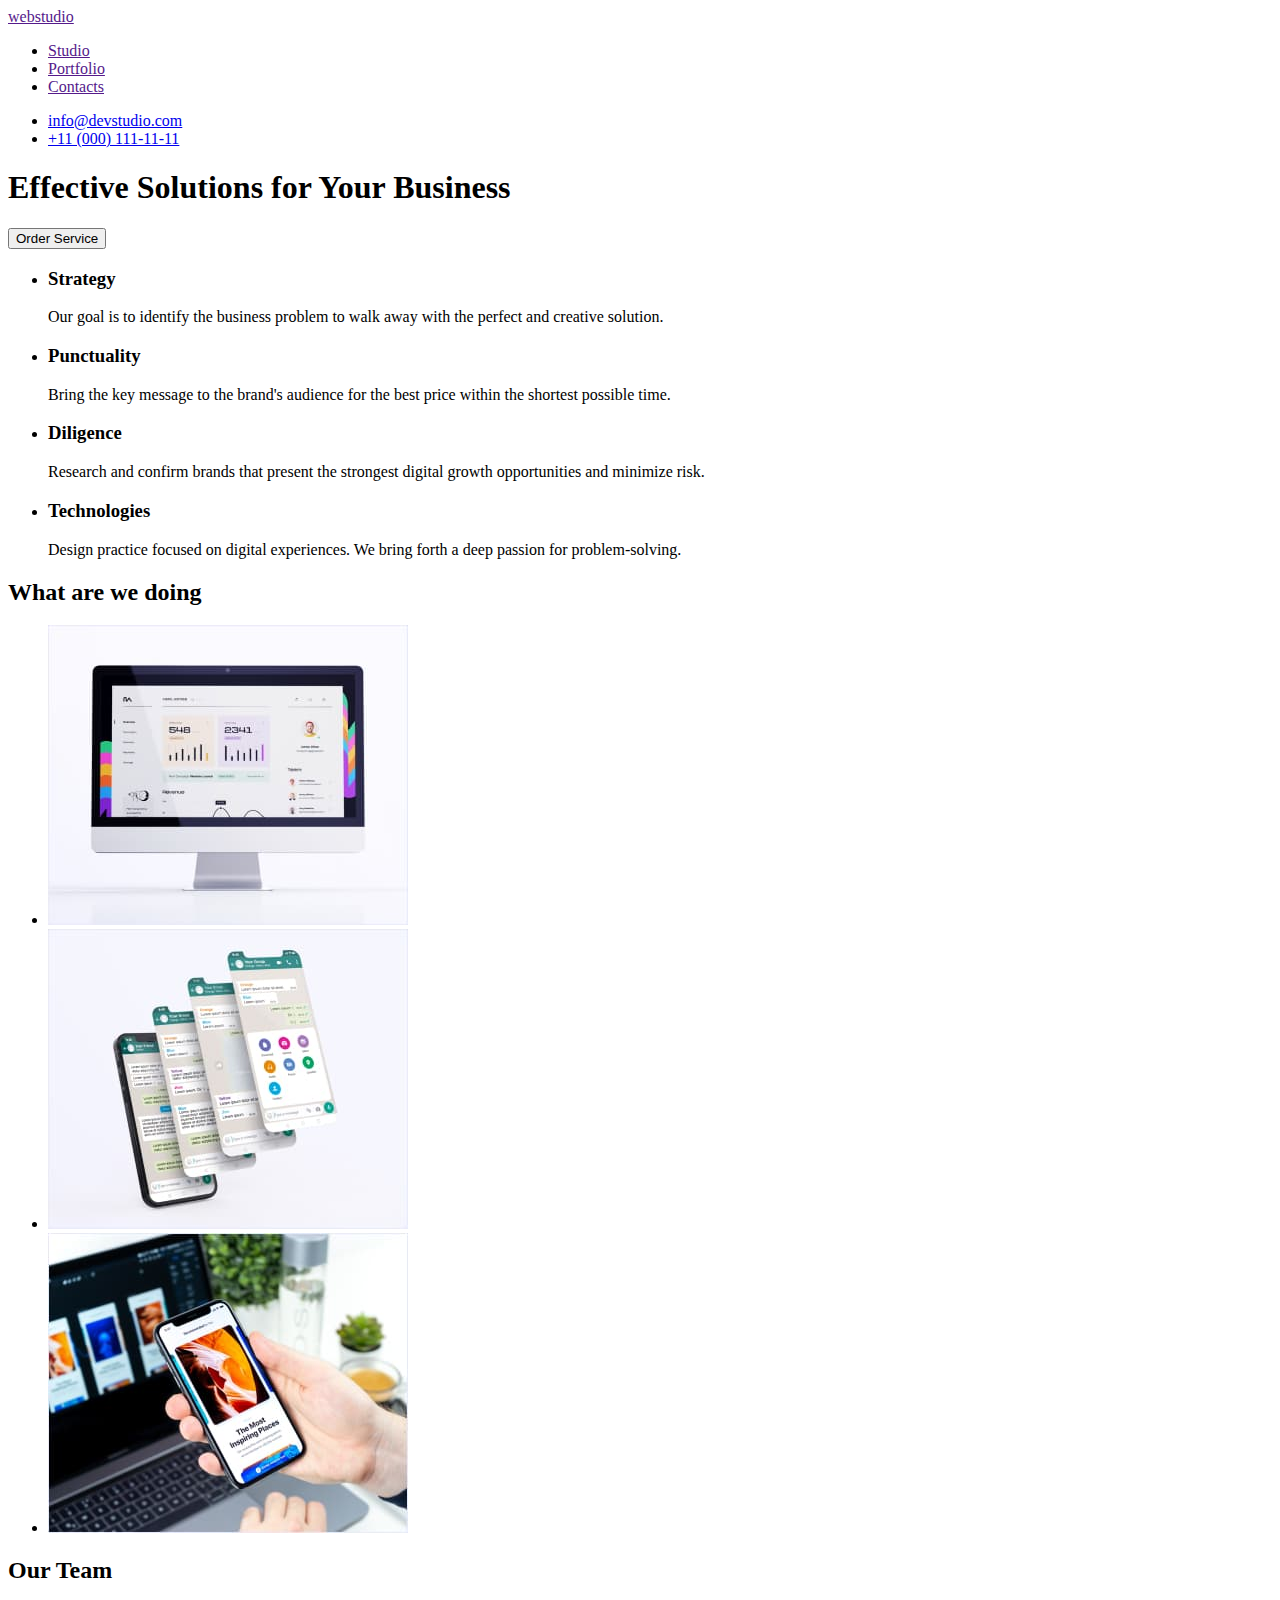
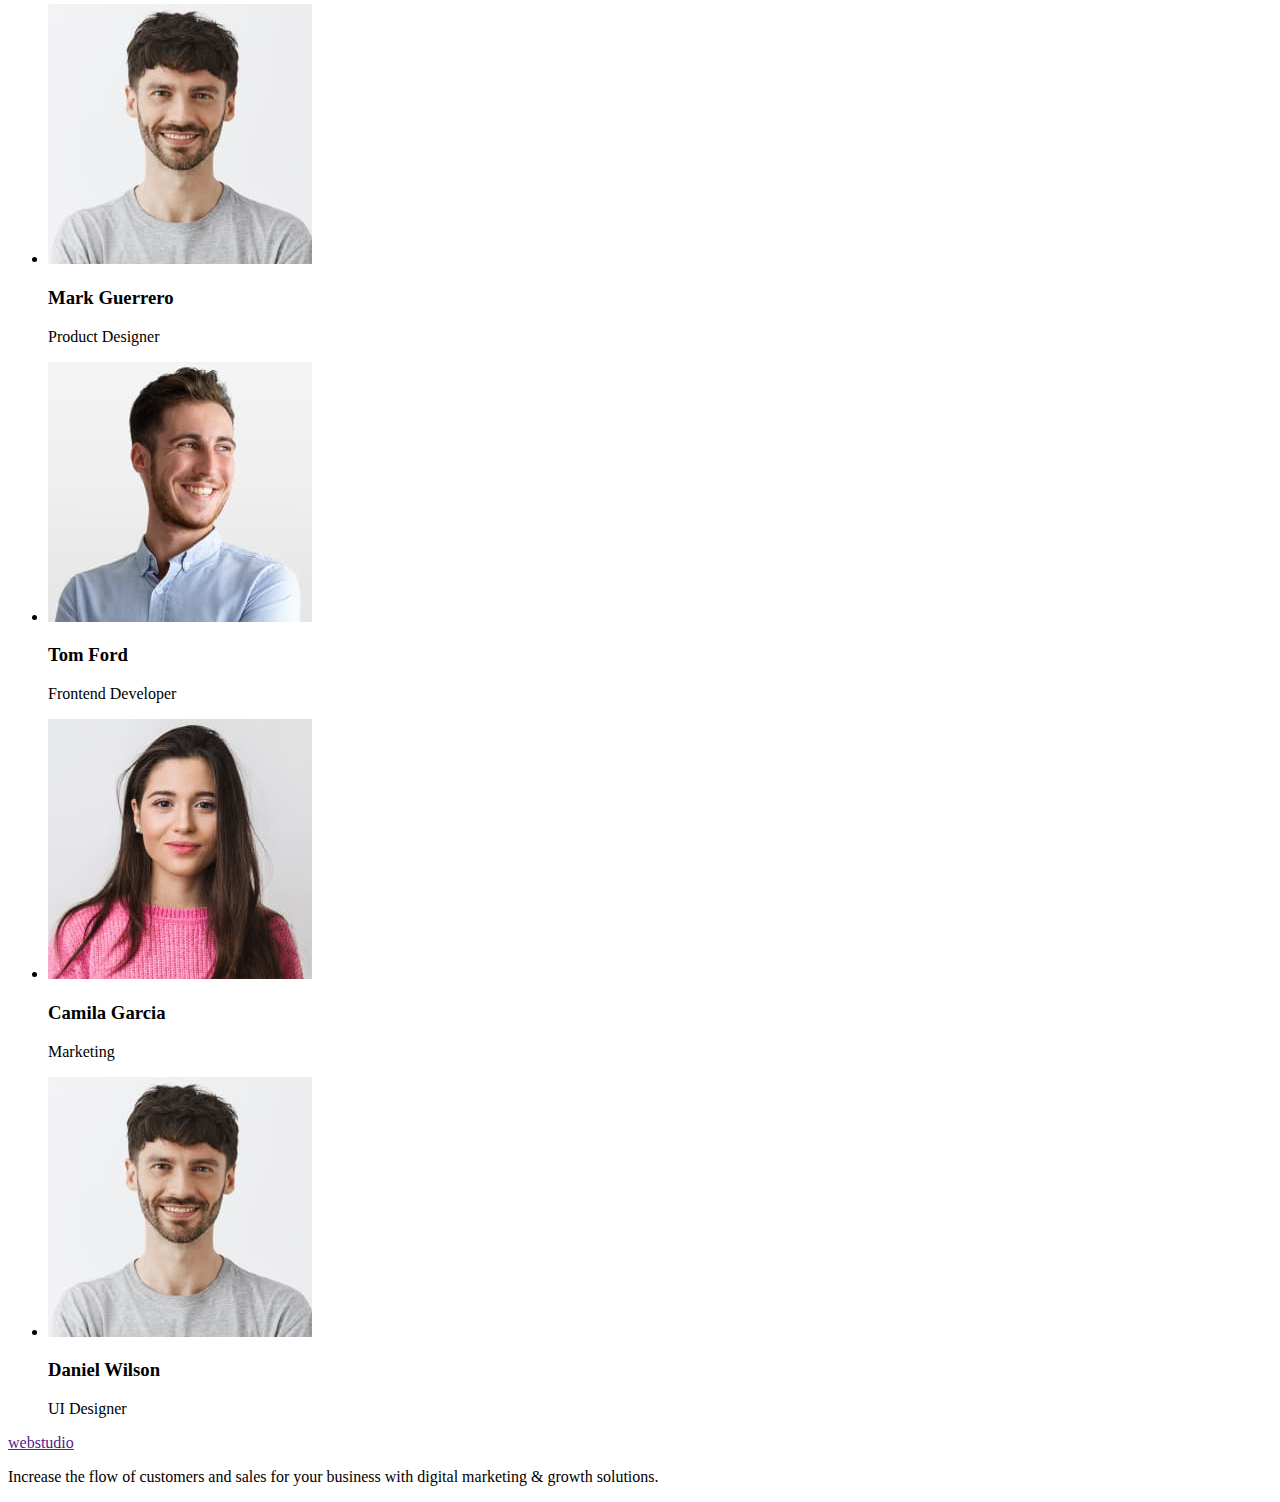
==== index.html @ 59df530c "Add files via upload" ====
<!DOCTYPE html>
<html lang="en">
<head>
    <meta charset="UTF-8">
    <meta http-equiv="X-UA-Compatible" content="IE=edge">
    <meta name="viewport" content="width=device-width, initial-scale=1.0">
    <title>WebStudio</title>
</head>

<body>
    <header class="title">
       
        <nav>
            <a href=""> 
                webstudio
            </a>
                
            <ul>
                <li> <a href=""> Studio </a> </li>
                <li> <a href=""> Portfolio </a> </li>
                <li> <a href=""> Contacts </a> </li>
            </ul>

        </nav>

        <ul>
            <li> <a href="mailto:info@devstudio.com">info@devstudio.com</a></li>
            <li> <a href="tel:+110001111111">+11 (000) 111-11-11</a></li>
        </ul>
    </header>

    <main>

    
    <section>
            <h1>Effective Solutions for Your Business </h1>
            <button type="button">Order Service</button>
    </section>
    
    <section>
        <h2 hidden> What do we offer</h2>
        <ul>
            <li><h3>Strategy</h3>
              <p>Our goal is to identify the business problem to walk away with the perfect and creative solution. </p></li> 
            <li><h3>Punctuality</h3>
              <p>Bring the key message to the brand's audience for the best price within the shortest possible time.</p></li>
            <li><h3>Diligence</h3>
              <p>Research and confirm brands that present the strongest digital growth opportunities and minimize risk.</p></li>
            <li><h3>Technologies</h3>
              <p>Design practice focused on digital experiences. We bring forth a deep passion for problem-solving.</p></li>
        </ul>
    </section>

    <section>
        <h2> What are we doing </h2>
        <ul>
            <li><img src="./images/computer.jpg" alt="computer" width="360" height="300"></li>
            <li><img src="./images/telephone.jpg" alt="telephone" width="360" height="300"></li>
            <li><img src="./images/notebook.jpg" alt="notebook" width="360" height="300"></li>
        
        </ul>
    </section> 
    
    <section>
        <h2> Our Team </h2>
        <ul>
            <li> <img src="./images/mark.jpg" alt="MarkGuerrero" width="264" height="260"> <h3>Mark Guerrero</h3> <p>Product Designer</p></li>
            <li> <img src="./images/tom.jpg" alt="TomFord" width="264" height="260"> <h3>Tom Ford</h3> <p>Frontend Developer</p></li>
            <li> <img src="./images/camila.jpg" alt="CamilaGarcia" width="264" height="260"> <h3>Camila Garcia</h3> <p>Marketing</p></li>
            <li> <img src="./images/daniel.jpg" alt="DanielWilson" width="264" height="260"> <h3>Daniel Wilson</h3> <p>UI Designer</p></li>
        </ul>
        </section>
    
    </main>
    
    <footer>
        <a href=""> 
            webstudio
        </a>

        <p>
            Increase the flow of customers and sales for your business with digital marketing & growth solutions.
        </p>


    </footer>
    
</body>
</html>
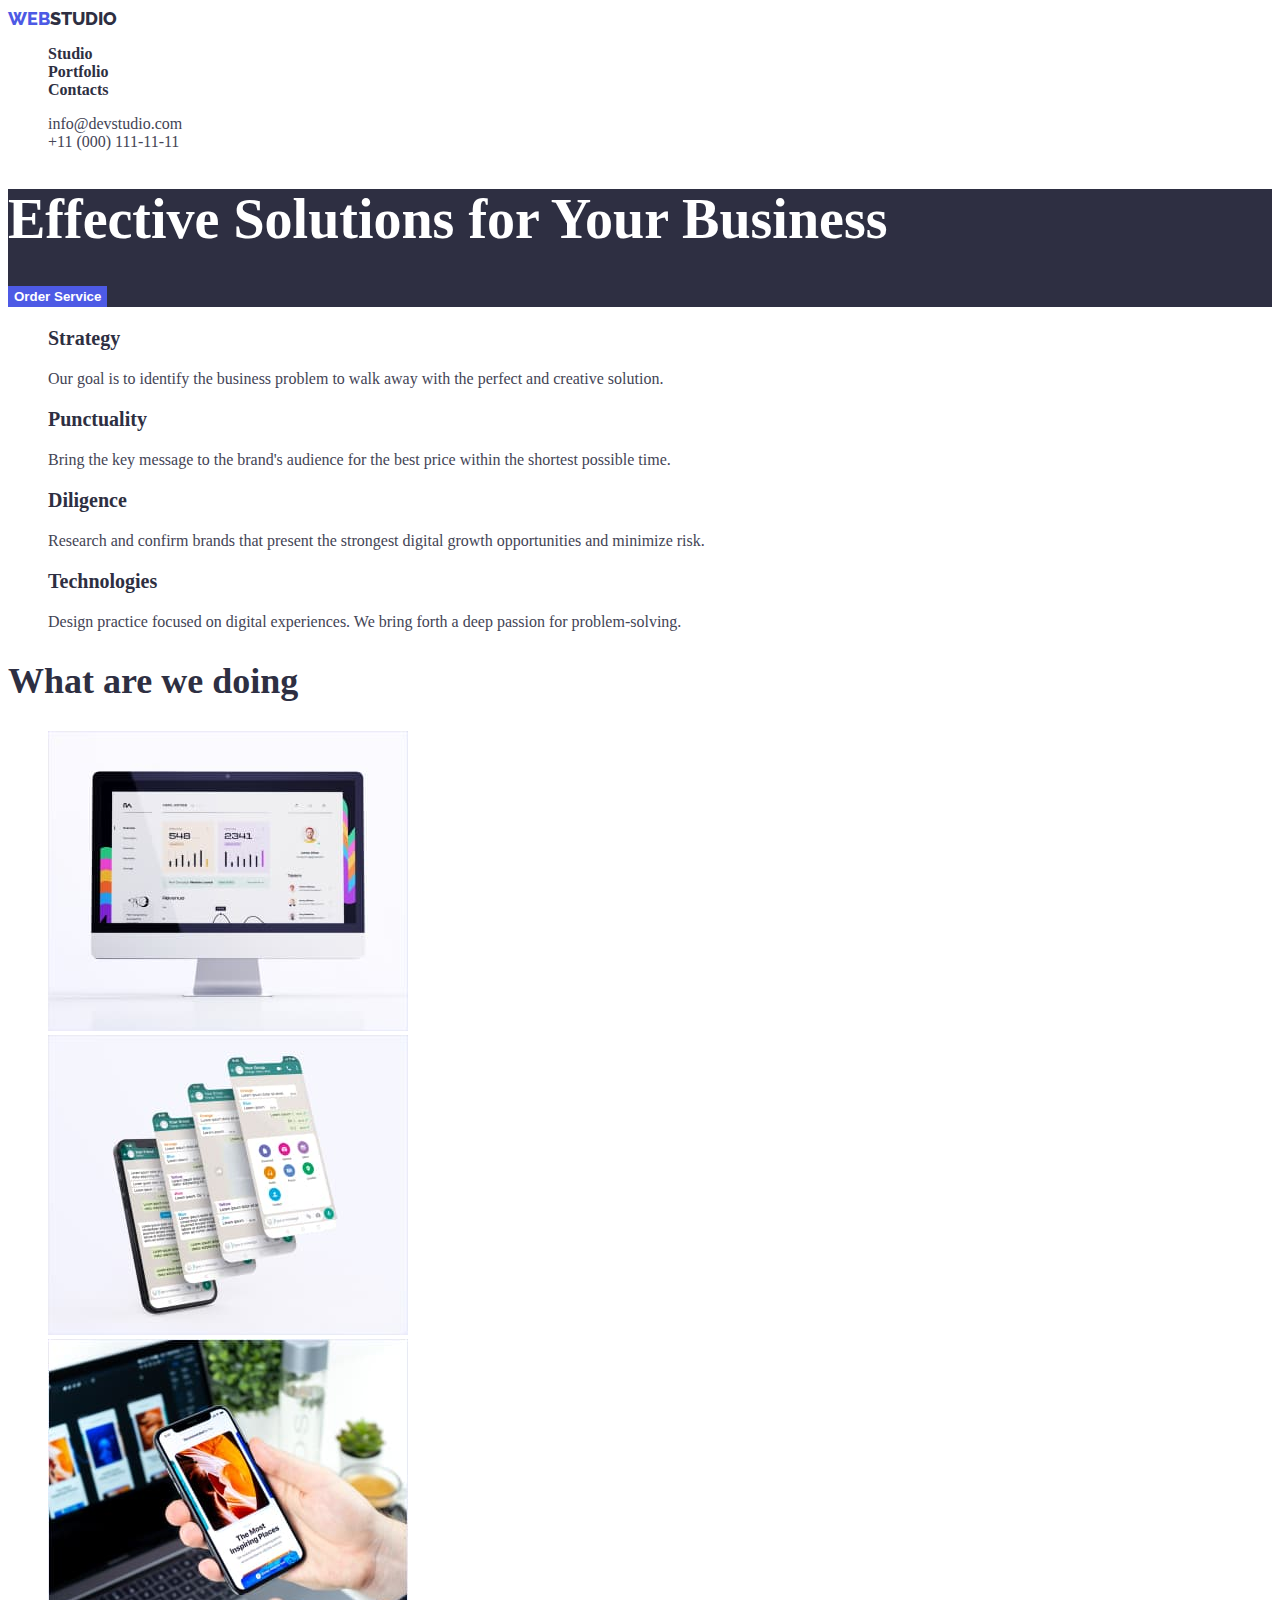
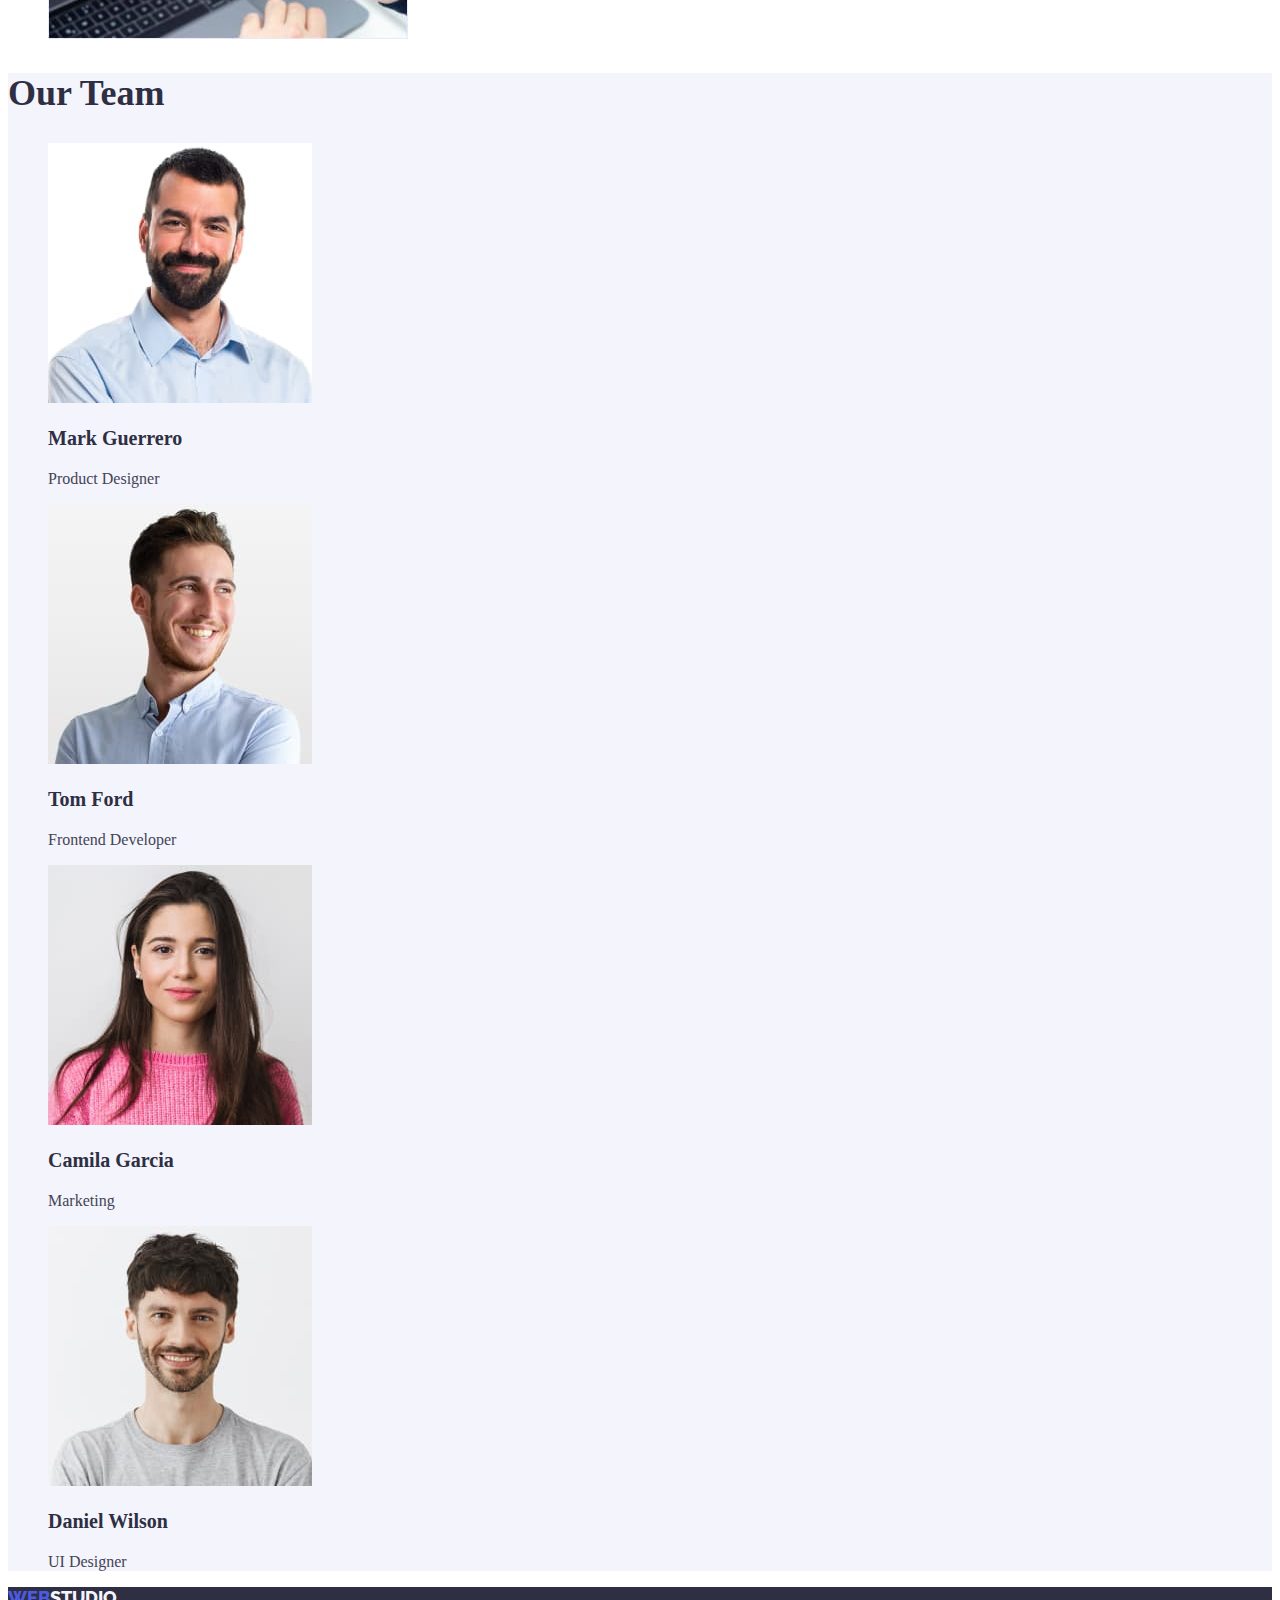
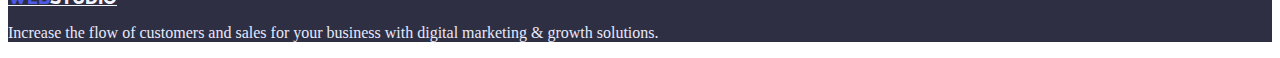
==== commit eb007841: "add" ====
--- a/index.html
+++ b/index.html
@@ -4,55 +4,63 @@
     <meta charset="UTF-8">
     <meta http-equiv="X-UA-Compatible" content="IE=edge">
     <meta name="viewport" content="width=device-width, initial-scale=1.0">
-    <title>WebStudio</title>
+    <title>Studio</title>
+    <link href="https://fonts.googleapis.com/css2?family=Raleway:wght@700&family=Roboto:wght@400;500;700;900&display=swap" rel="stylesheet">
+    <link rel="stylesheet" href="style.css">
 </head>
 
 <body>
-    <header class="title">
+    <header class="header">
        
         <nav>
-            <a href=""> 
-                webstudio
+            <a class = "logo" href="" > 
+                <span class="web-logo">WEB</span>STUDIO
             </a>
                 
             <ul>
-                <li> <a href=""> Studio </a> </li>
-                <li> <a href=""> Portfolio </a> </li>
-                <li> <a href=""> Contacts </a> </li>
+                <li> <a class="header-link" href="./index.html"> Studio </a> </li>
+                <li> <a class="header-link" href="./portfolio.html"> Portfolio </a> </li>
+                <li> <a class="header-link" href=""> Contacts </a> </li>
             </ul>
 
         </nav>
 
         <ul>
-            <li> <a href="mailto:info@devstudio.com">info@devstudio.com</a></li>
-            <li> <a href="tel:+110001111111">+11 (000) 111-11-11</a></li>
+            <li> <a class="contacts" href="mailto:info@devstudio.com">info@devstudio.com</a></li>
+            <li> <a class="contacts" href="tel:+110001111111">+11 (000) 111-11-11</a></li>
         </ul>
     </header>
 
     <main>
-
-    
-    <section>
-            <h1>Effective Solutions for Your Business </h1>
-            <button type="button">Order Service</button>
+    <section class="header-title">
+            <h1 class = "main-title">Effective Solutions for Your Business </h1>
+            <button type="button" class="main-button">Order Service</button>
     </section>
     
-    <section>
-        <h2 hidden> What do we offer</h2>
+    <section class = "offer">
+        <h2 hidden class="h2-title"> What do we offer</h2>
         <ul>
-            <li><h3>Strategy</h3>
-              <p>Our goal is to identify the business problem to walk away with the perfect and creative solution. </p></li> 
-            <li><h3>Punctuality</h3>
-              <p>Bring the key message to the brand's audience for the best price within the shortest possible time.</p></li>
-            <li><h3>Diligence</h3>
-              <p>Research and confirm brands that present the strongest digital growth opportunities and minimize risk.</p></li>
-            <li><h3>Technologies</h3>
-              <p>Design practice focused on digital experiences. We bring forth a deep passion for problem-solving.</p></li>
+            <li class="list">
+              <h3 class="h3-title">Strategy</h3>
+              <p>Our goal is to identify the business problem to walk away with the perfect and creative solution. </p>
+            </li> 
+            <li class="list">
+              <h3 class="h3-title">Punctuality</h3>
+              <p>Bring the key message to the brand's audience for the best price within the shortest possible time.</p>
+            </li>
+            <li class="list">
+              <h3 class="h3-title">Diligence</h3>
+              <p>Research and confirm brands that present the strongest digital growth opportunities and minimize risk.</p>
+            </li>
+            <li class="list">
+              <h3 class="h3-title">Technologies</h3>
+              <p>Design practice focused on digital experiences. We bring forth a deep passion for problem-solving.</p>
+            </li>
         </ul>
     </section>
 
     <section>
-        <h2> What are we doing </h2>
+        <h2 class="h2-title"> What are we doing </h2>
         <ul>
             <li><img src="./images/computer.jpg" alt="computer" width="360" height="300"></li>
             <li><img src="./images/telephone.jpg" alt="telephone" width="360" height="300"></li>
@@ -61,24 +69,40 @@
         </ul>
     </section> 
     
-    <section>
-        <h2> Our Team </h2>
+    <section class = "team">
+        <h2 class="h2-title"> Our Team </h2>
         <ul>
-            <li> <img src="./images/mark.jpg" alt="MarkGuerrero" width="264" height="260"> <h3>Mark Guerrero</h3> <p>Product Designer</p></li>
-            <li> <img src="./images/tom.jpg" alt="TomFord" width="264" height="260"> <h3>Tom Ford</h3> <p>Frontend Developer</p></li>
-            <li> <img src="./images/camila.jpg" alt="CamilaGarcia" width="264" height="260"> <h3>Camila Garcia</h3> <p>Marketing</p></li>
-            <li> <img src="./images/daniel.jpg" alt="DanielWilson" width="264" height="260"> <h3>Daniel Wilson</h3> <p>UI Designer</p></li>
+            <li class="list"> 
+                <img src="./images/mark.jpg" alt="MarkGuerrero" width="264" height="260"> 
+                <h3 class="h3-title">Mark Guerrero</h3> 
+                <p>Product Designer</p>
+            </li>
+            <li class="list"> 
+                <img src="./images/tom.jpg" alt="TomFord" width="264" height="260"> 
+                <h3 class="h3-title">Tom Ford</h3> 
+                <p>Frontend Developer</p>
+            </li>
+            <li class="list"> 
+                <img src="./images/camila.jpg" alt="CamilaGarcia" width="264" height="260"> 
+                <h3 class="h3-title">Camila Garcia</h3> 
+                <p>Marketing</p>
+            </li>
+            <li class="list"> 
+                <img src="./images/daniel.jpg" alt="DanielWilson" width="264" height="260"> 
+                <h3 class="h3-title">Daniel Wilson</h3> 
+                <p>UI Designer</p>
+            </li>
         </ul>
         </section>
     
     </main>
     
-    <footer>
-        <a href=""> 
-            webstudio
+    <footer class="footer">
+        <a class="logo-footer" href="/" >
+            <span class="web-logo">WEB</span>STUDIO
         </a>
 
-        <p>
+        <p class="footer-text">
             Increase the flow of customers and sales for your business with digital marketing & growth solutions.
         </p>
 
--- a/style.css
+++ b/style.css
@@ -0,0 +1,160 @@
+/*робимо основні кольори*/
+:root {
+ --primary-brand-color: #4D5AE5;
+ --title-text-color: #2E2F42;
+ --success-color:#31D0AA;
+ --primary-text-color: #434455;
+ --subtle-text-color: #8E8F99;
+ --accent-color: #E7E9FC;
+ --light-color:#F4F4FD;
+};
+
+body {
+    background-color: #E5E5E5;
+    font-family: 'Roboto', sans-serif;
+    color: var(--primary-text-color);
+    font-size: 16px;
+    line-height: 24px;
+    font-style: normal;
+}
+
+/*прибираємо зі списків крапочки*/
+ul{
+    list-style: none;
+}
+
+/*роблю оформлення header*/
+.header{
+    background-color: #FFFFFF;
+    color: var (--title-text-color);
+}
+
+.logo {
+    color: var(--title-text-color);
+    font-family: 'Raleway';
+    font-weight: 800;
+    font-size: 18px;
+    text-decoration: none;
+
+}
+
+.web-logo {
+    color: var(--primary-brand-color);
+    font-family: 'Raleway';
+    font-weight: 800;
+    font-size: 18px;
+    text-decoration: none
+}
+
+.header-link {
+    color: var(--title-text-color);
+    font-weight: 600;
+    text-decoration: none;
+}
+
+.header-link:hover {
+    color: var(--primary-text-color);
+    font-weight: 600;
+}
+
+.header-link:focus {
+    color: var(--primary-brand-color);
+    font-weight: 600;
+}
+
+.contacts {
+    color: var(--primary-text-color);
+    font-weight: 400;
+    text-decoration: none;
+}
+
+.cotacts:hover {
+    color: var(--primary-brand-color);
+}
+
+/*оформлення першої секції з заголовками*/
+.header-title {
+    background-color: var(--title-text-color);
+}
+
+.main-title {
+    color:#FFFFFF;
+    font-weight: 600;
+    font-size: 56px;
+    line-height: 60px;
+}
+
+.main-button {
+    background-color: var(--primary-brand-color);
+    color: #FFFFFF;
+    font-weight: 600;
+    line-height: 19px;
+    border: none;
+}
+
+.main-button:focus {
+    background-color: #404BBF;
+}
+/*офорлюю частину з картинками*/
+.offer {
+}
+/*частина, де прописуються, що роблять*/
+.h2-title {
+    color: var(--title-text-color);
+    font-weight: 600;
+    font-size: 36px;
+    line-height: 40px;
+}
+
+.h3-title {
+    color: var(--title-text-color);
+    font-weight: 600;
+    font-size: 20px;
+}
+
+.list {
+    color: var(--primary-text-color);
+    font-weight: 400;
+}
+/*частина команди*/
+.team {
+    background-color: var(--light-color);
+}
+/*футер*/
+.footer {
+    background-color: var(--title-text-color);
+}
+
+.logo-footer {
+    color: var(--light-color);
+    font-family: 'Raleway';
+    font-weight: 800;
+    font-size: 18px;
+    line-height: 21px;
+    text-emphasis: none;
+}
+
+.footer-text {
+    color: var(--accent-color);
+    font-weight: 400;
+}
+
+/*сторінка портфоліо*/
+.portfolio-btn {
+    background-color: var(--primary-brand-color);
+    color: #FFFFFF;
+    border: none;
+    font-weight: 600;
+}
+
+.portfolio-btn:
+
+
+
+
+
+
+
+
+
+
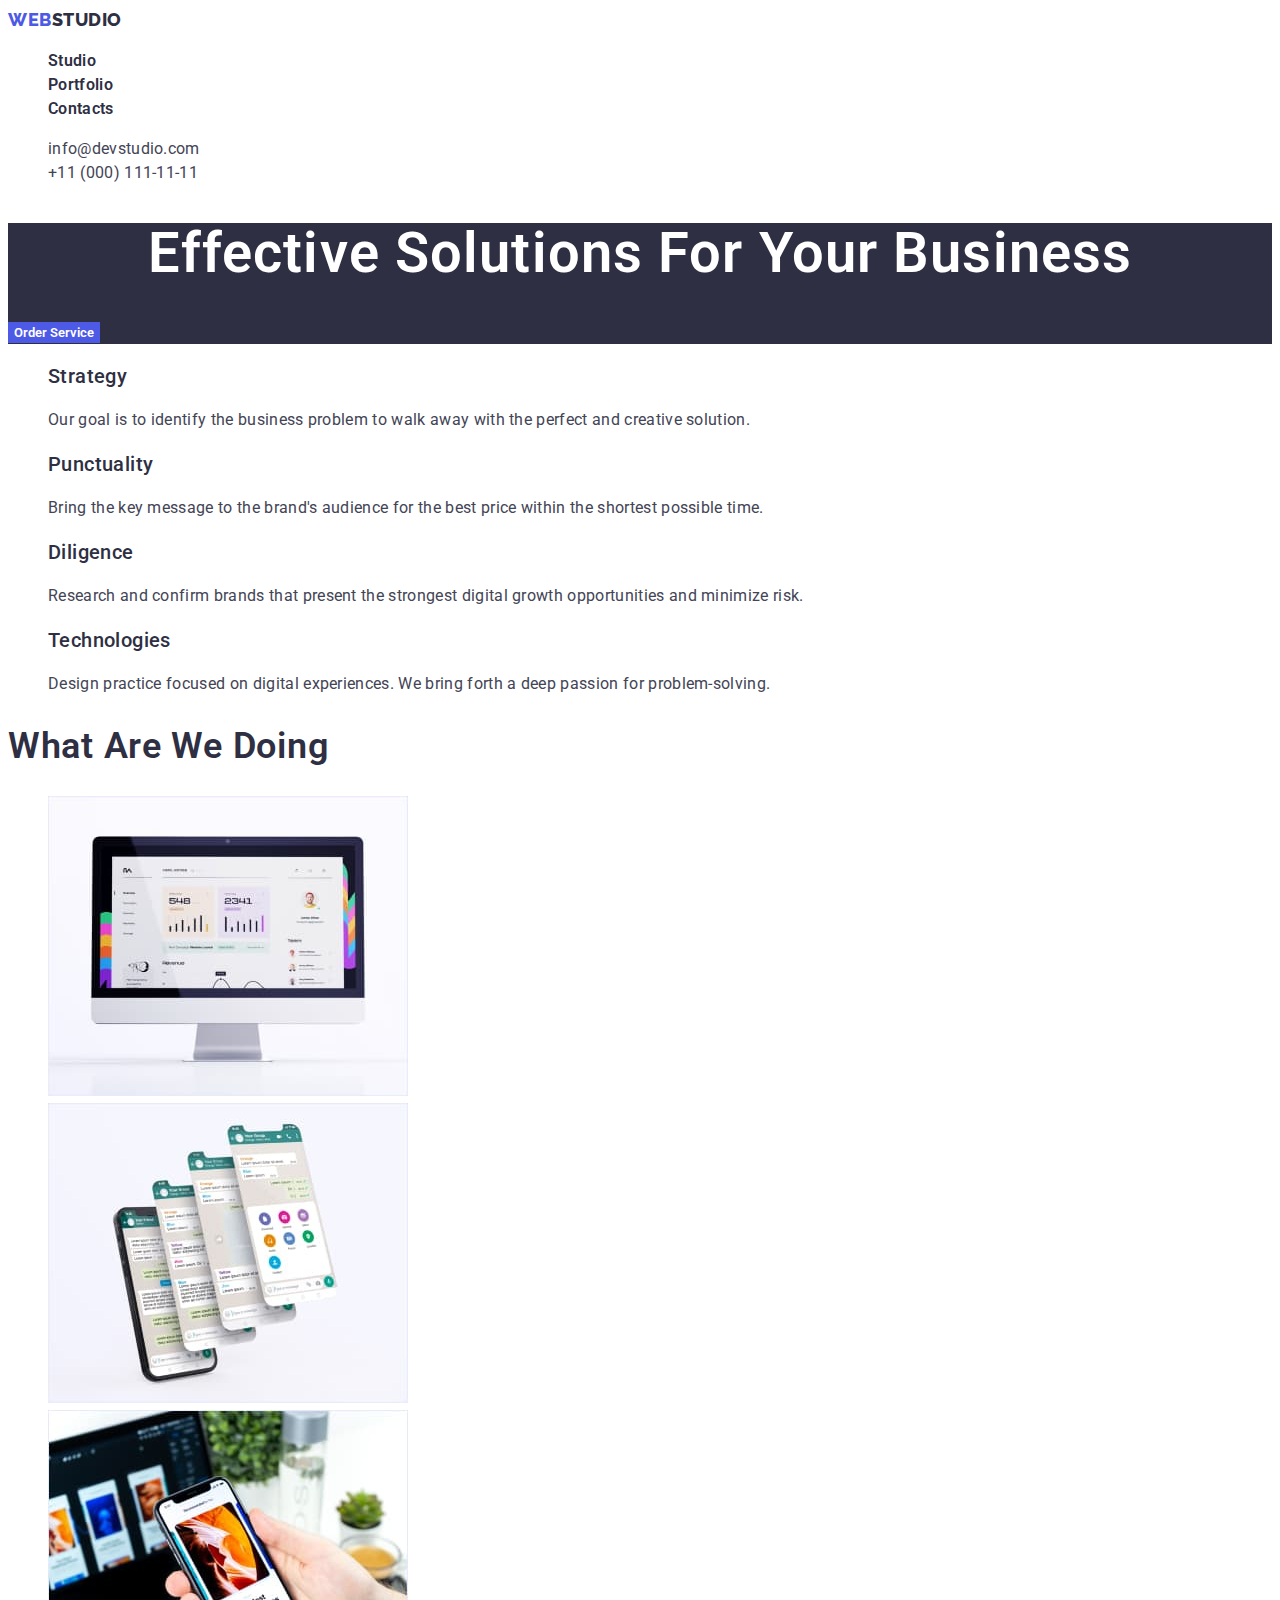
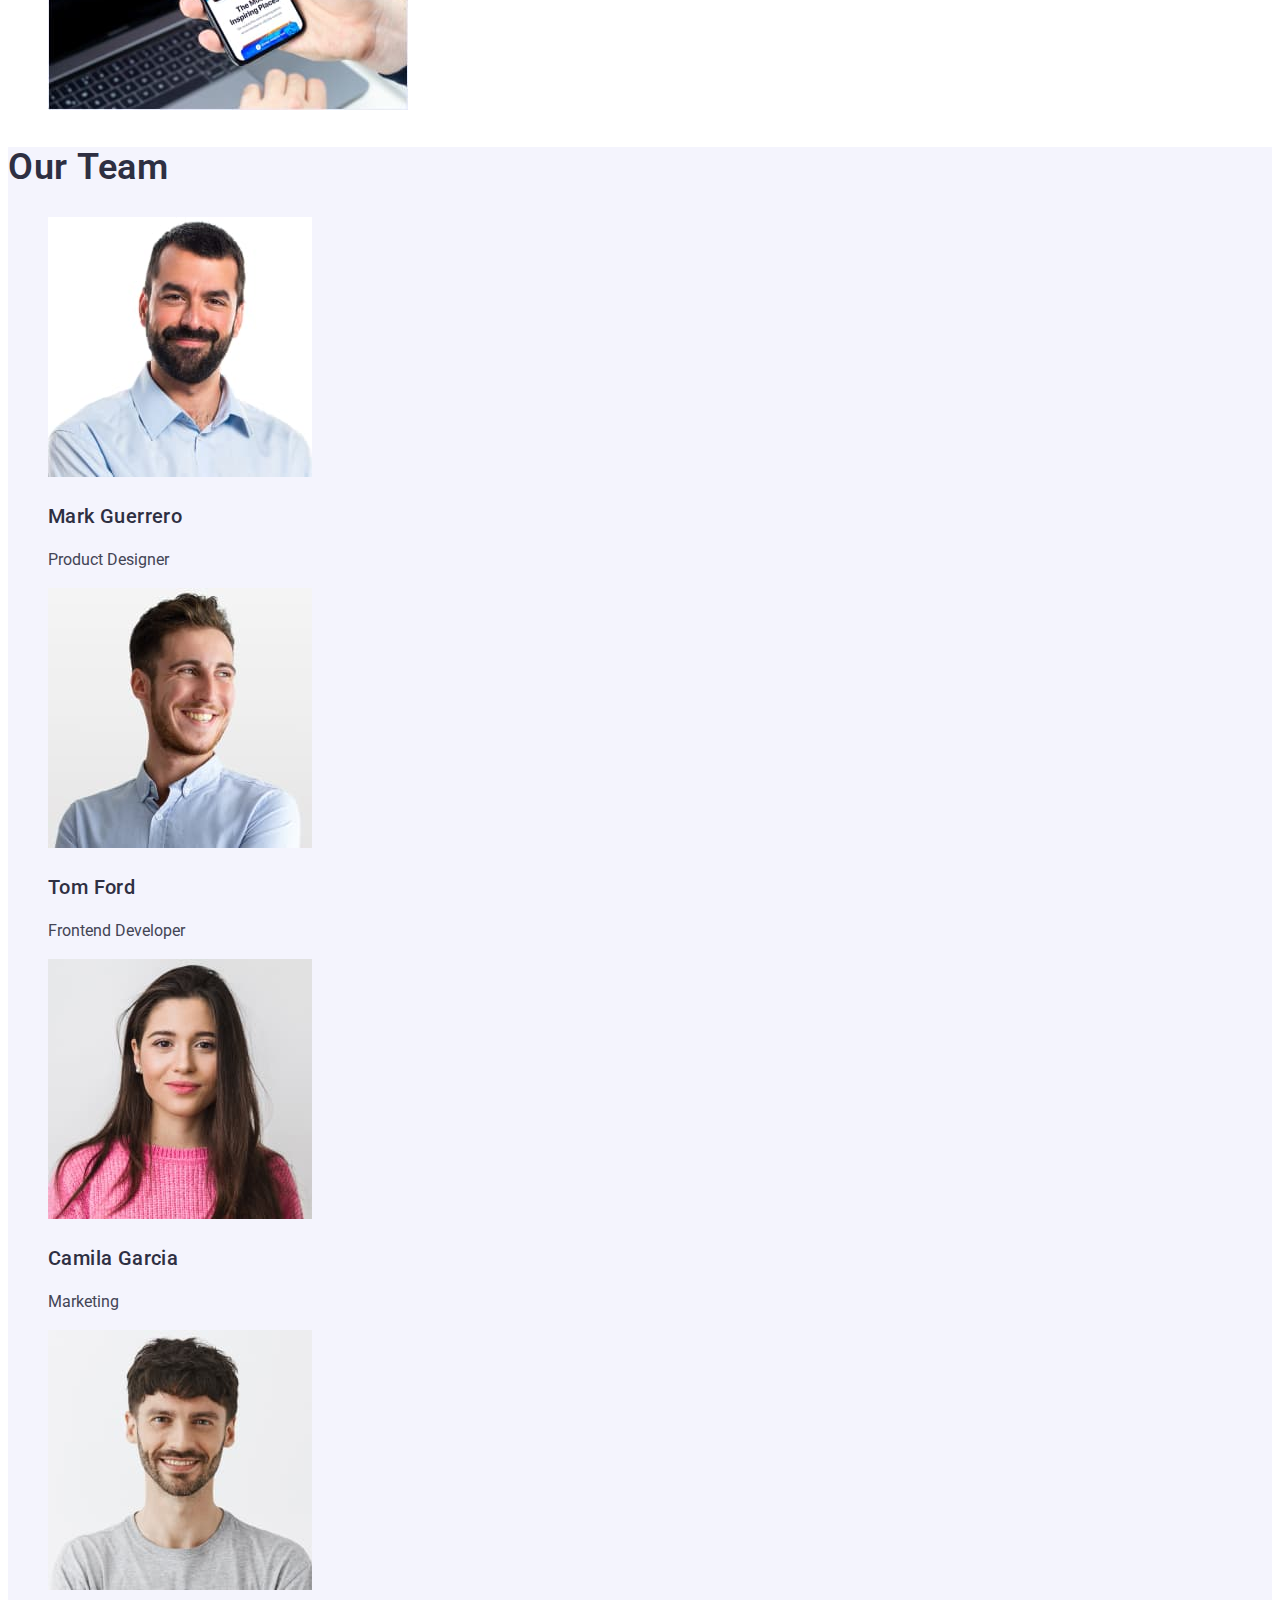
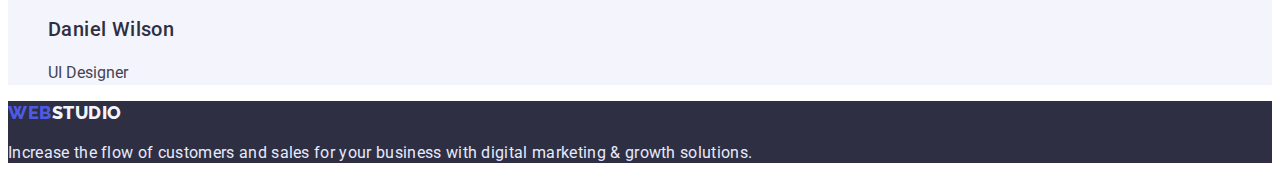
==== commit c364bdae: "fixed" ====
--- a/index.html
+++ b/index.html
@@ -5,8 +5,11 @@
     <meta http-equiv="X-UA-Compatible" content="IE=edge">
     <meta name="viewport" content="width=device-width, initial-scale=1.0">
     <title>Studio</title>
-    <link href="https://fonts.googleapis.com/css2?family=Raleway:wght@700&family=Roboto:wght@400;500;700;900&display=swap" rel="stylesheet">
-    <link rel="stylesheet" href="style.css">
+    <link rel="stylesheet" href="./CSS/style.css">
+    <link rel="preconnect" href="https://fonts.googleapis.com">
+    <link rel="preconnect" href="https://fonts.gstatic.com" crossorigin>
+    <link href="https://fonts.googleapis.com/css2?family=Raleway:wght@800&family=Roboto:wght@400;500;700;900&display=swap" rel="stylesheet">
+
 </head>
 
 <body>
@@ -14,7 +17,7 @@
        
         <nav>
             <a class = "logo" href="" > 
-                <span class="web-logo">WEB</span>STUDIO
+                <span class="web-logo">web</span>studio
             </a>
                 
             <ul>
@@ -32,27 +35,27 @@
     </header>
 
     <main>
-    <section class="header-title">
+    <section class="title">
             <h1 class = "main-title">Effective Solutions for Your Business </h1>
             <button type="button" class="main-button">Order Service</button>
     </section>
     
     <section class = "offer">
-        <h2 hidden class="h2-title"> What do we offer</h2>
+        <h2  class="visually-hidden"> What do we offer</h2> 
         <ul>
-            <li class="list">
+            <li class="text-list">
               <h3 class="h3-title">Strategy</h3>
               <p>Our goal is to identify the business problem to walk away with the perfect and creative solution. </p>
             </li> 
-            <li class="list">
+            <li class="text-list">
               <h3 class="h3-title">Punctuality</h3>
               <p>Bring the key message to the brand's audience for the best price within the shortest possible time.</p>
             </li>
-            <li class="list">
+            <li class="text-list">
               <h3 class="h3-title">Diligence</h3>
               <p>Research and confirm brands that present the strongest digital growth opportunities and minimize risk.</p>
             </li>
-            <li class="list">
+            <li class="text-list">
               <h3 class="h3-title">Technologies</h3>
               <p>Design practice focused on digital experiences. We bring forth a deep passion for problem-solving.</p>
             </li>
@@ -60,7 +63,7 @@
     </section>
 
     <section>
-        <h2 class="h2-title"> What are we doing </h2>
+        <h2 class="title-images"> What are we doing </h2>
         <ul>
             <li><img src="./images/computer.jpg" alt="computer" width="360" height="300"></li>
             <li><img src="./images/telephone.jpg" alt="telephone" width="360" height="300"></li>
@@ -70,24 +73,24 @@
     </section> 
     
     <section class = "team">
-        <h2 class="h2-title"> Our Team </h2>
+        <h2 class="team-title"> Our Team </h2>
         <ul>
-            <li class="list"> 
+            <li class="list-team"> 
                 <img src="./images/mark.jpg" alt="MarkGuerrero" width="264" height="260"> 
                 <h3 class="h3-title">Mark Guerrero</h3> 
                 <p>Product Designer</p>
             </li>
-            <li class="list"> 
+            <li class="list-team"> 
                 <img src="./images/tom.jpg" alt="TomFord" width="264" height="260"> 
                 <h3 class="h3-title">Tom Ford</h3> 
                 <p>Frontend Developer</p>
             </li>
-            <li class="list"> 
+            <li class="list-team"> 
                 <img src="./images/camila.jpg" alt="CamilaGarcia" width="264" height="260"> 
                 <h3 class="h3-title">Camila Garcia</h3> 
                 <p>Marketing</p>
             </li>
-            <li class="list"> 
+            <li class="list-team"> 
                 <img src="./images/daniel.jpg" alt="DanielWilson" width="264" height="260"> 
                 <h3 class="h3-title">Daniel Wilson</h3> 
                 <p>UI Designer</p>
@@ -99,7 +102,7 @@
     
     <footer class="footer">
         <a class="logo-footer" href="/" >
-            <span class="web-logo">WEB</span>STUDIO
+            <span class="web-logo">web</span>studio
         </a>
 
         <p class="footer-text">
--- a/CSS/style.css
+++ b/CSS/style.css
@@ -0,0 +1,276 @@
+/*робимо основні кольори*/
+:root {
+ --primary-brand-color: #4D5AE5;
+ --title-text-color: #2E2F42;
+ --success-color:#31D0AA;
+ --primary-text-color: #434455;
+ --subtle-text-color: #8E8F99;
+ --accent-color: #E7E9FC;
+ --light-color:#F4F4FD;
+}
+
+body {
+    background-color: #FFFFFF;
+    font-family: 'Roboto', sans-serif;
+    color: var(--primary-text-color);
+    font-size: 16px;
+    line-height: calc(24/16);
+}
+
+/*прибираємо зі списків крапочки*/
+ul{
+    list-style: none;
+}
+
+a{
+    text-decoration: none;
+}
+
+/*ховаємо заголовки*/
+.visually-hidden {
+    position: absolute;
+    width: 1px;
+    height: 1px;
+    margin: -1px;
+    border: 0;
+    padding: 0;
+
+    white-space: nowrap;
+    clip-path: inset(100%);
+    clip: rect(0 0 0 0);
+    overflow: hidden;
+}
+
+/*роблю оформлення header*/
+.header{
+    color: var(--title-text-color);
+}
+
+.logo {
+    color: var(--title-text-color);
+    font-family: 'Raleway';
+    font-weight: 800;
+    font-size: 18px;
+    line-height: calc(24/18);
+    letter-spacing: 0.03em;
+    text-decoration: none;
+    text-transform: uppercase;
+}
+
+.web-logo {
+    color: var(--primary-brand-color);
+    font-family: 'Raleway';
+    font-weight: 800;
+    font-size: 18px;
+    line-height: calc(24/18);
+    letter-spacing: 0.03em;
+    text-decoration: none
+}
+
+.header-link {
+    color: var(--title-text-color);
+    font-weight: 600;
+    line-height: 24px;
+    font-size: 16px;
+    line-height: calc(24/16);
+    letter-spacing: 0.02em;
+    text-decoration: none;
+}
+
+.header-link:hover {
+    color: var(--primary-text-color);
+
+}
+
+.header-link:focus, {
+    color: var(--primary-brand-color);
+}
+
+
+.contacts {
+    color: var(--primary-text-color);
+    font-weight: 400;
+    font-size: 16px;
+    line-height: calc(24/16);
+    letter-spacing: 0.02em;
+    text-decoration: none;
+}
+
+.contacts:hover {
+    color: #404BBF;
+}
+
+.contacts: :focus {
+    color:#404BBF;
+}
+
+/*оформлення першої секції з заголовками*/
+.title {
+    background-color: var(--title-text-color);
+}
+
+.main-title {
+    color:#FFFFFF;
+    font-weight: 600;
+    font-size: 56px;
+    line-height: calc(60/56);
+    letter-spacing: 0.02em;
+    text-transform: capitalize;
+    text-align: center;
+}
+
+.main-button {
+    background-color: var(--primary-brand-color);
+    color: #FFFFFF;
+    font-family: inherit;
+    font-weight: 600;
+    line-height: 19px;
+    border: none;
+    cursor: pointer;
+}
+
+.main-button:hover{
+    background-color: var(--primary-brand-color);
+}
+
+.main-button:focus {
+    background-color: #404BBF;
+}
+
+/*офорлюю частину з текстом*/
+.offer {
+}
+
+.h3-title {
+    color: var(--title-text-color);
+    font-weight: 500;
+    font-size: 20px;
+    line-height: calc(24/20);
+    letter-spacing: 0.02em;
+}
+
+.text-list {
+    color: var(--primary-text-color);
+    font-size: 16px;
+    line-height: calc(24/16);
+    letter-spacing: 0.02em;
+}
+
+
+/*частина з картинками*/
+
+.title-images {
+    color: var(--title-text-color);
+    font-weight: 600;
+    font-size: 36px;
+    line-height: calc(40/36);
+    letter-spacing: 0.02em;
+    text-transform: capitalize;
+}
+
+
+/*частина команди*/
+.team {
+    background-color: var(--light-color);
+}
+
+.team-title {
+    color: var(--title-text-color);
+    font-weight: 600;
+    font-size: 36px;
+    line-height: calc(40/36);
+    letter-spacing: 0.02em;
+    text-transform: capitalize;
+}
+.list-taem {
+    color: var(--primary-text-color);
+    font-size: 36px;
+    line-height: calc(40/36);
+    letter-spacing: 0.02em;
+}
+
+
+
+/*футер*/
+.footer {
+    background-color: var(--title-text-color);
+}
+
+.logo-footer {
+    color: var(--light-color);
+    font-family: 'Raleway';
+    font-weight: 800;
+    font-size: 18px;
+    line-height: calc(21/18);
+    letter-spacing: 0.03em;
+    text-decoration: none;
+    text-transform: uppercase;
+}
+
+.footer-text {
+    color: var(--accent-color);
+    font-size: 16px;
+    line-height: calc(21/16);
+    letter-spacing: 0.02em;
+}
+
+
+/*сторінка портфоліо*/
+/*секція з кнопками*/
+
+.portfolio-btn {
+    background-color: var(--accent-color);
+    font-family: inherit;
+    color: var(--primary-brand-color);
+    border: none;
+    font-weight: 600;
+    font-size: 16px;
+    line-height: calc(24/16);
+    letter-spacing: 0.04em;
+    cursor: pointer;
+}
+
+.portfolio-btn:hover {
+    background-color: var(--primary-brand-color);
+    color: #FFFFFF;
+}
+
+.portfolio-btn:focus {
+    background-color: var(--primary-brand-color);
+    color: #FFFFFF;
+}
+
+/*секція з картинками*/
+
+.portfolio-li {
+    text-decoration: none;
+}
+
+.h2-portfolio {
+    color: var(--title-text-color);
+    font-weight: 500;
+    font-size: 20px;
+    line-height: calc(24/20);
+    letter-spacing: 0.02em;
+    text-decoration: none;
+
+}
+
+.text-portfolio {
+    color: var(--primary-text-color);
+    font-size: 16px;
+    line-height: calc(24/16);
+    letter-spacing: 0.02em;
+    text-decoration: none;
+}
+
+
+
+
+
+
+
+
+
+
+
